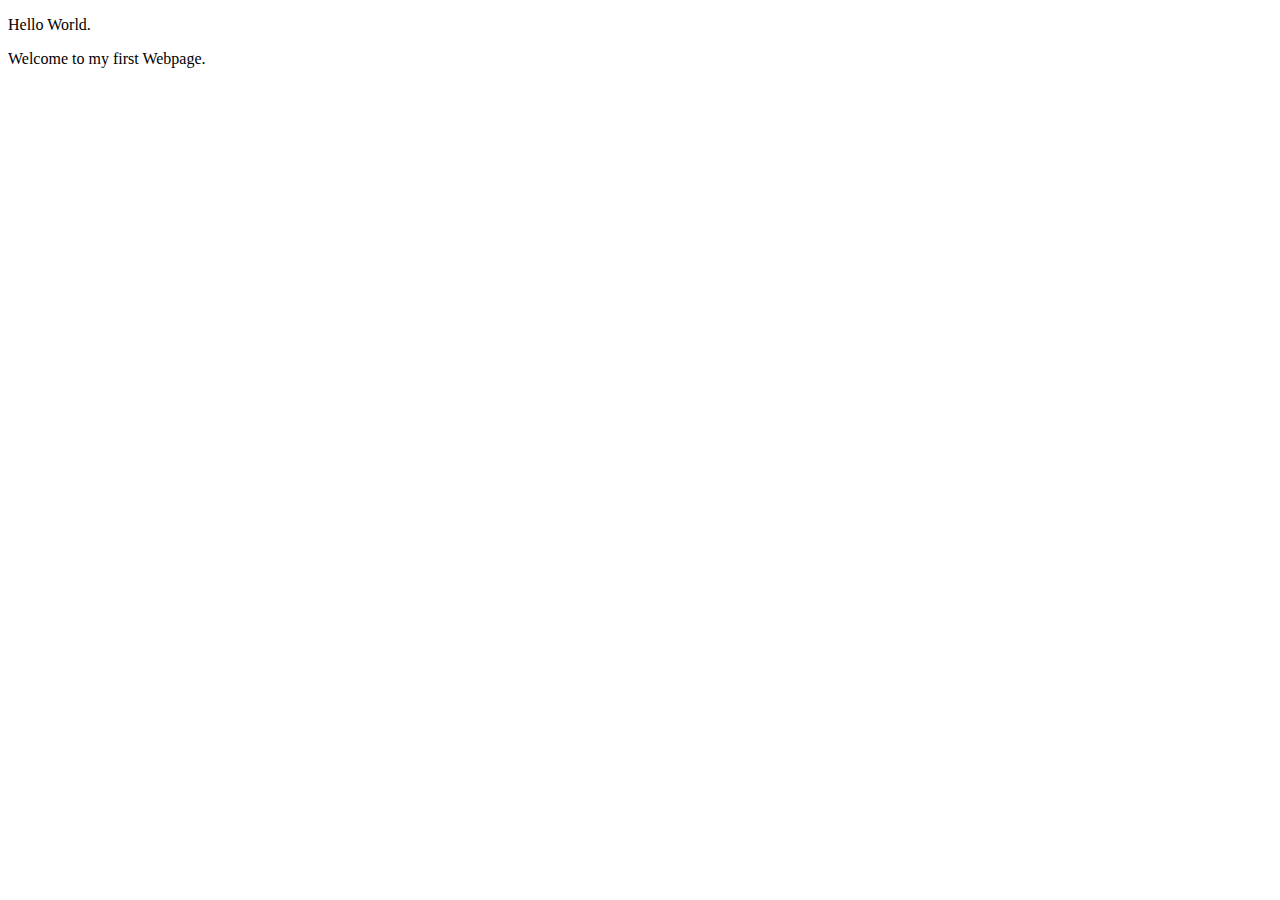
==== my-first-webpage.html @ 6baef43e "add paragraph block element to the page" ====
<!DOCTYPE html>
<html lang="en" dir="ltr">
  <head>
    <meta charset="utf-8">
    <title>My First Page!</title>
  </head>
  <body>
    <p>Hello World.</p>
    <p>Welcome to my first Webpage.</p>
  </body>
</html>
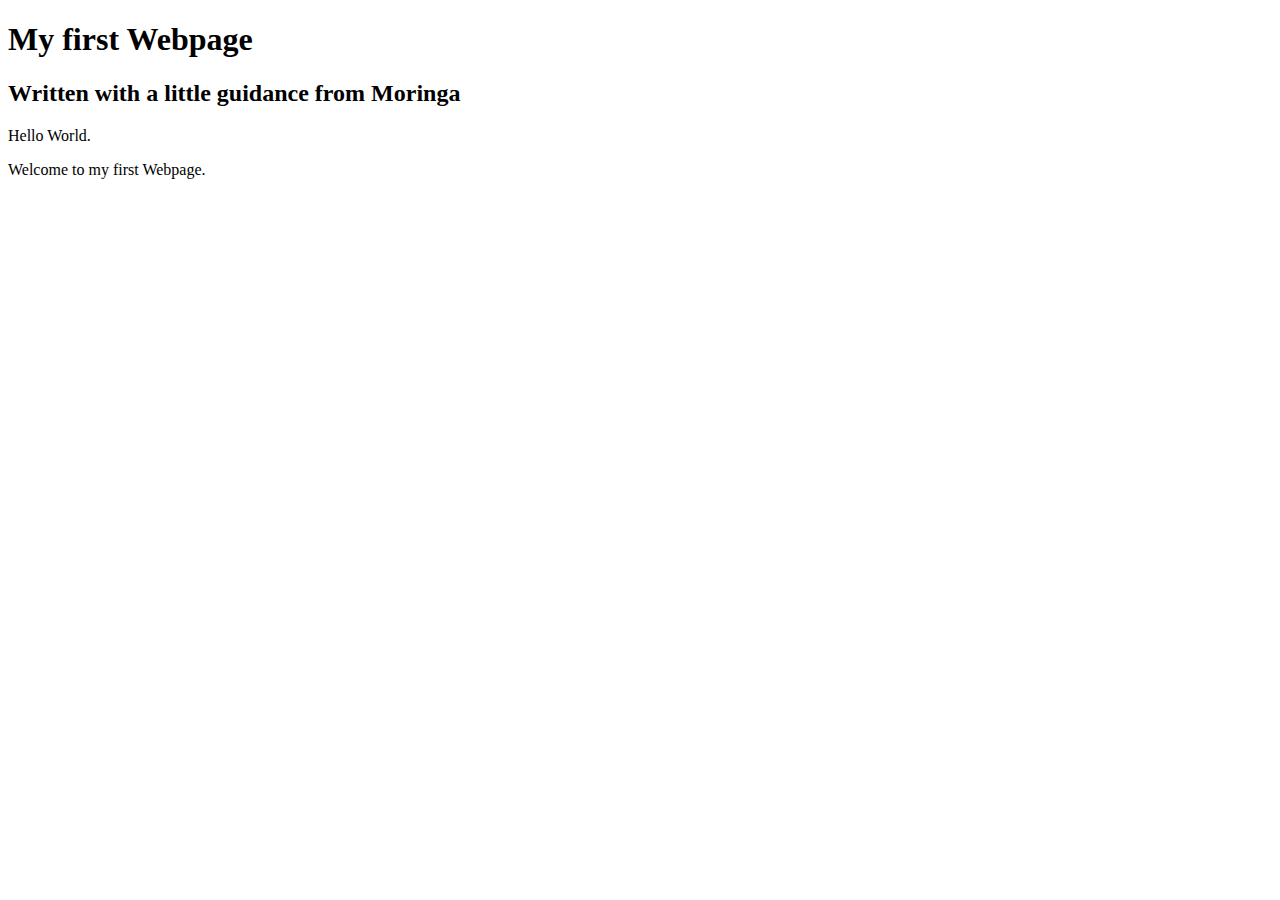
==== commit 5c4251fe: "add header block elements" ====
--- a/my-first-webpage.html
+++ b/my-first-webpage.html
@@ -5,6 +5,8 @@
     <title>My First Page!</title>
   </head>
   <body>
+    <h1>My first Webpage</h1>
+    <h2>Written with a little guidance from Moringa</h2>
     <p>Hello World.</p>
     <p>Welcome to my first Webpage.</p>
   </body>
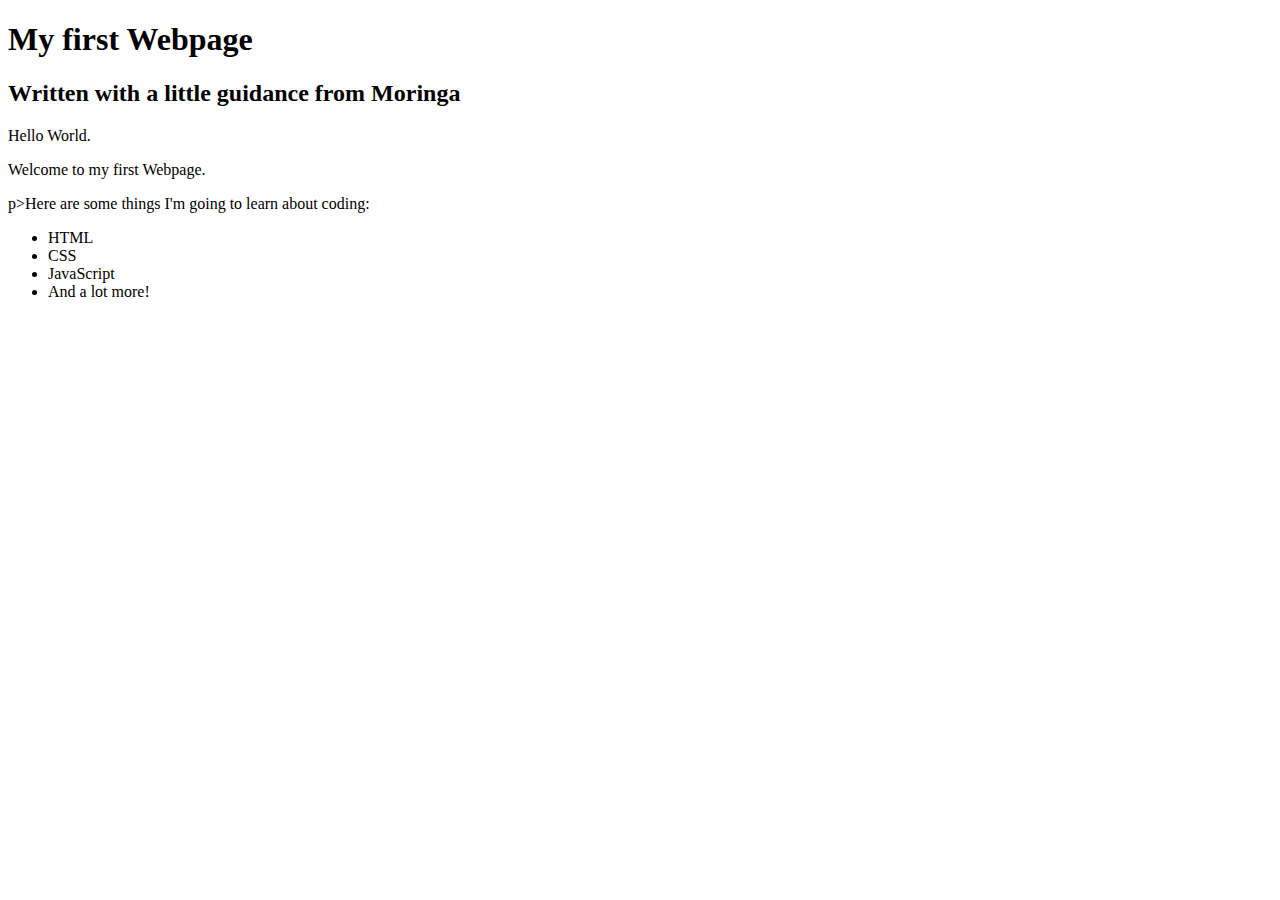
==== commit 42c4cf87: "add list elements" ====
--- a/my-first-webpage.html
+++ b/my-first-webpage.html
@@ -9,5 +9,12 @@
     <h2>Written with a little guidance from Moringa</h2>
     <p>Hello World.</p>
     <p>Welcome to my first Webpage.</p>
+    p>Here are some things I'm going to learn about coding:</p>
+    <ul>
+      <li>HTML</li>
+      <li>CSS</li>
+      <li>JavaScript</li>
+      <li>And a lot more!</li>
+    </ul>
   </body>
 </html>
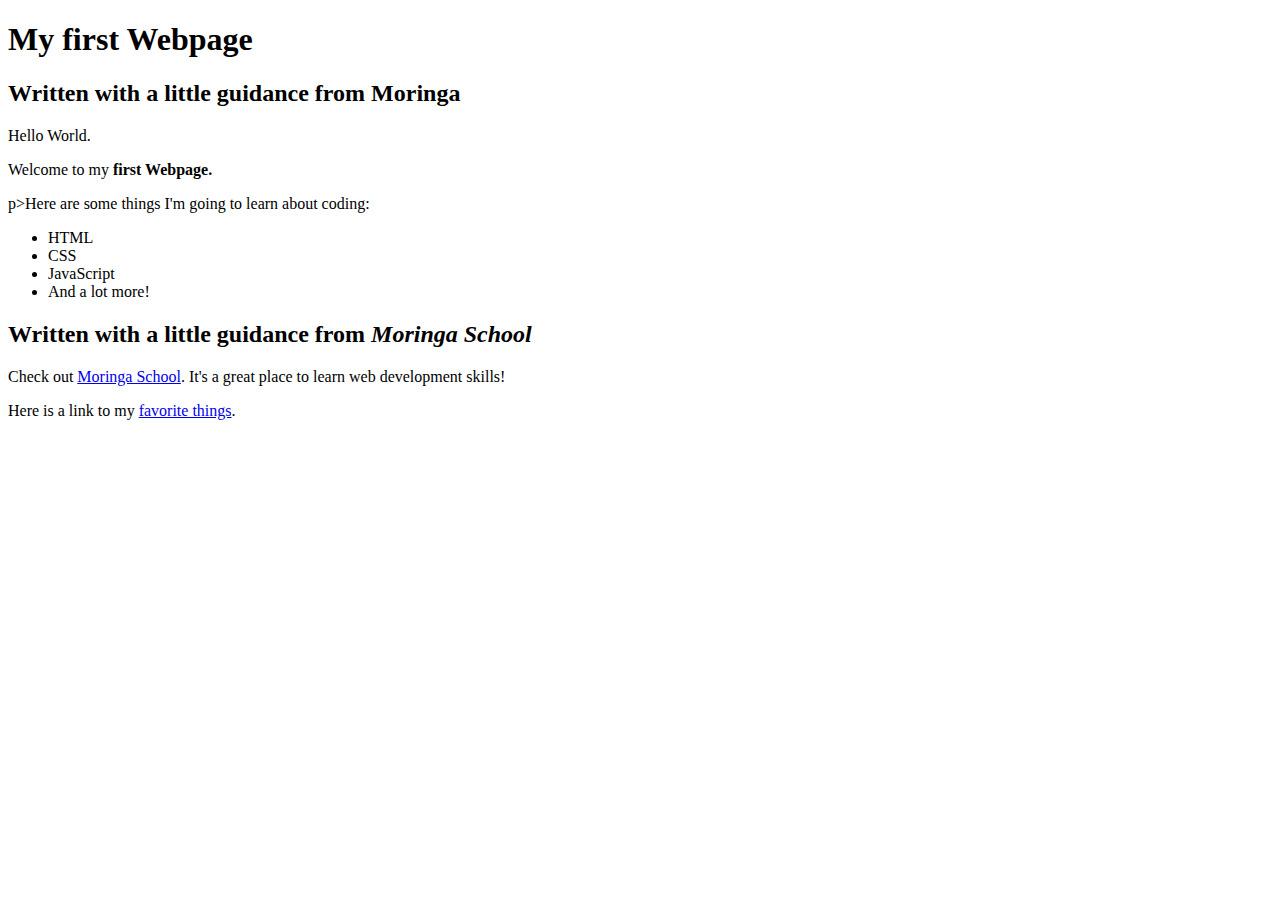
==== commit f6b3b135: "add inline elements emphasis,strong and links" ====
--- a/my-first-webpage.html
+++ b/my-first-webpage.html
@@ -8,7 +8,7 @@
     <h1>My first Webpage</h1>
     <h2>Written with a little guidance from Moringa</h2>
     <p>Hello World.</p>
-    <p>Welcome to my first Webpage.</p>
+    <p>Welcome to my <strong>first Webpage.</strong></p>
     p>Here are some things I'm going to learn about coding:</p>
     <ul>
       <li>HTML</li>
@@ -16,5 +16,9 @@
       <li>JavaScript</li>
       <li>And a lot more!</li>
     </ul>
+
+  <h2>Written with a little guidance from <em>Moringa School</em></h2>
+  <p>Check out <a href="http://moringaschool.com/">Moringa School</a>. It's a great place to learn web development skills!</p>
+  <p>Here is a link to my <a href="my_favorite_things.html">favorite things</a>.</p>
   </body>
 </html>
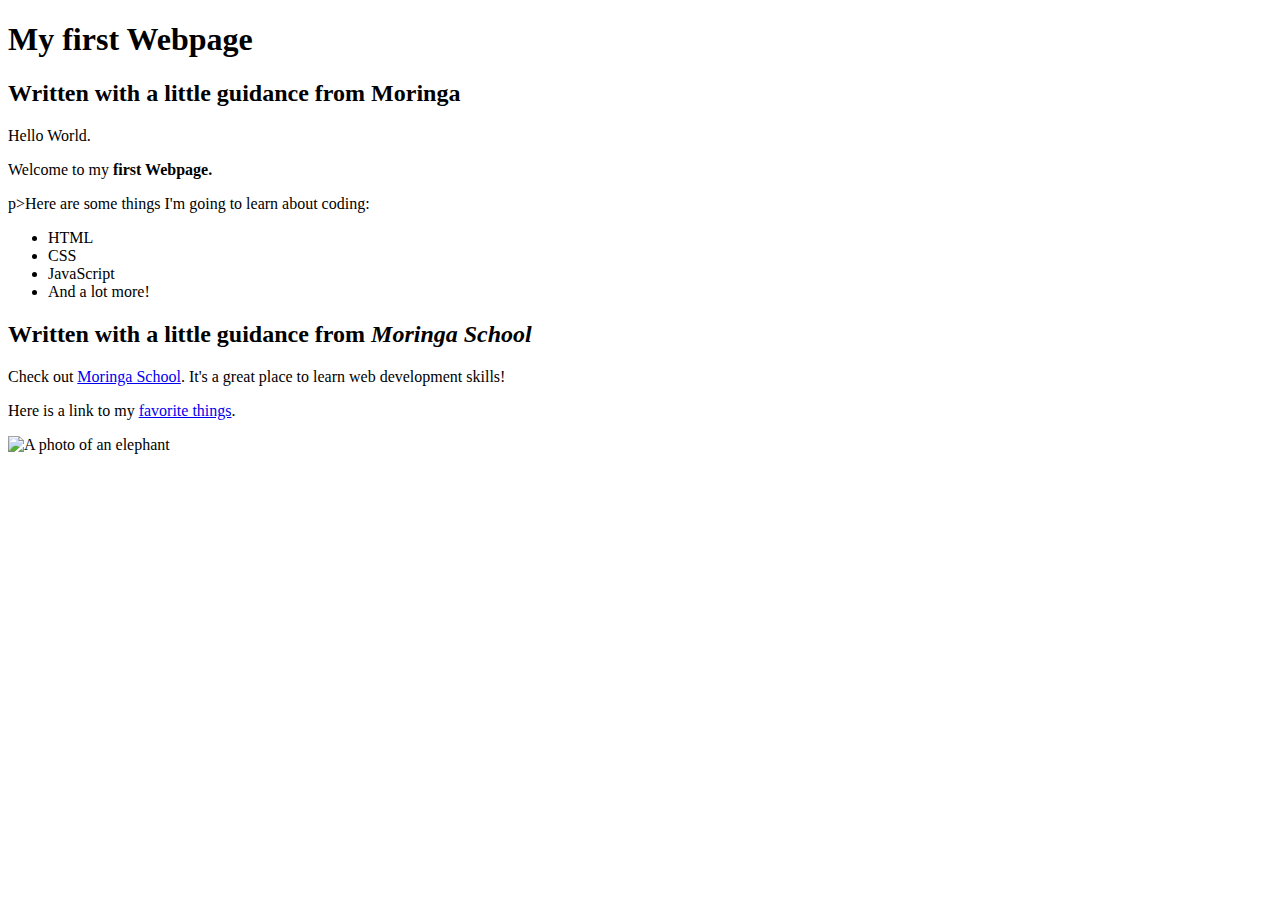
==== commit c04be0c8: "add image" ====
--- a/my-first-webpage.html
+++ b/my-first-webpage.html
@@ -20,5 +20,6 @@
   <h2>Written with a little guidance from <em>Moringa School</em></h2>
   <p>Check out <a href="http://moringaschool.com/">Moringa School</a>. It's a great place to learn web development skills!</p>
   <p>Here is a link to my <a href="my_favorite_things.html">favorite things</a>.</p>
+  <img src="elephant.jpg" alt="A photo of an elephant">
   </body>
 </html>
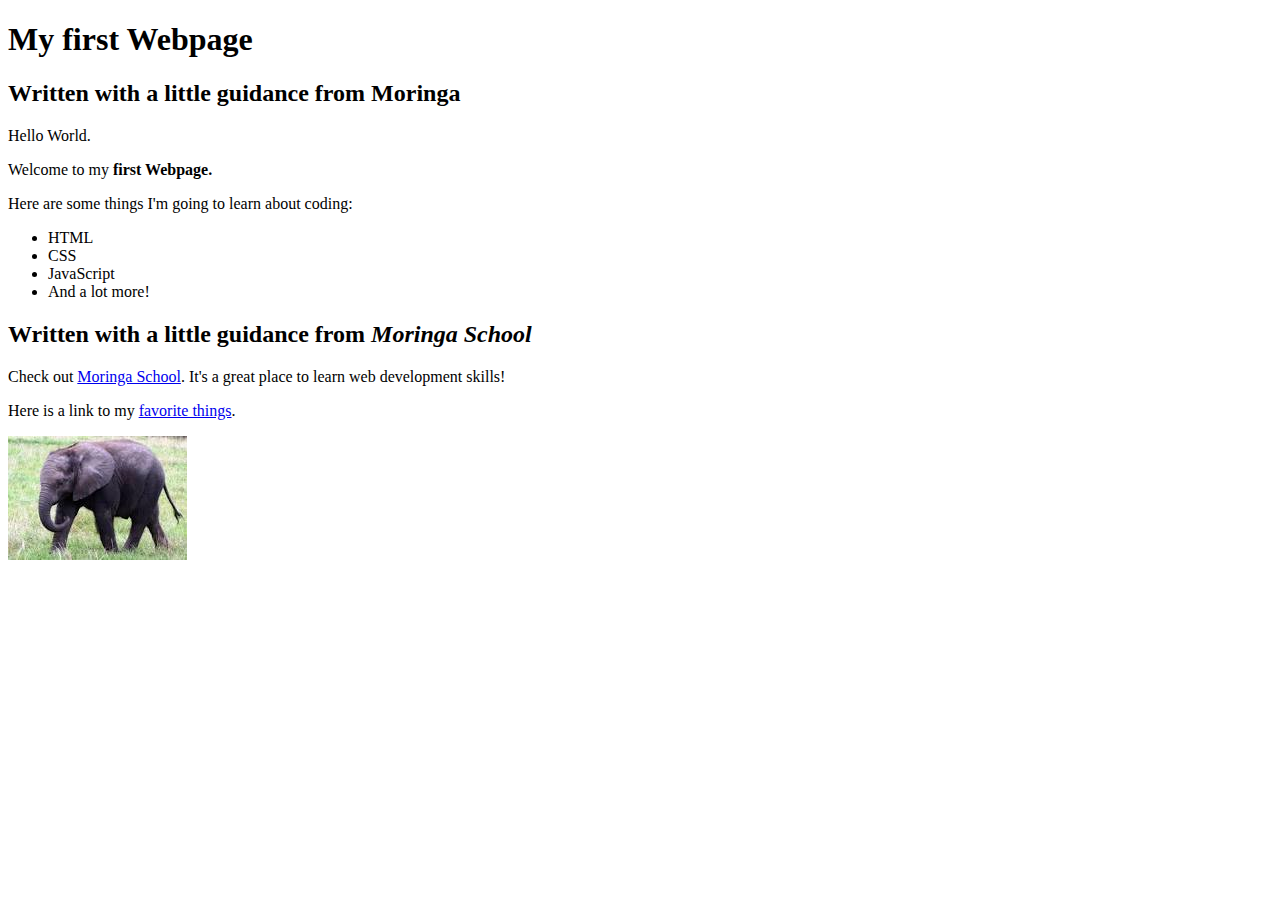
==== commit 8f16dbc4: "corrected image path url" ====
--- a/my-first-webpage.html
+++ b/my-first-webpage.html
@@ -9,7 +9,7 @@
     <h2>Written with a little guidance from Moringa</h2>
     <p>Hello World.</p>
     <p>Welcome to my <strong>first Webpage.</strong></p>
-    p>Here are some things I'm going to learn about coding:</p>
+    <p>Here are some things I'm going to learn about coding:</p>
     <ul>
       <li>HTML</li>
       <li>CSS</li>
@@ -20,6 +20,6 @@
   <h2>Written with a little guidance from <em>Moringa School</em></h2>
   <p>Check out <a href="http://moringaschool.com/">Moringa School</a>. It's a great place to learn web development skills!</p>
   <p>Here is a link to my <a href="my_favorite_things.html">favorite things</a>.</p>
-  <img src="elephant.jpg" alt="A photo of an elephant">
+  <img src="images/elephant.jpg" alt="A photo of an elephant">
   </body>
 </html>
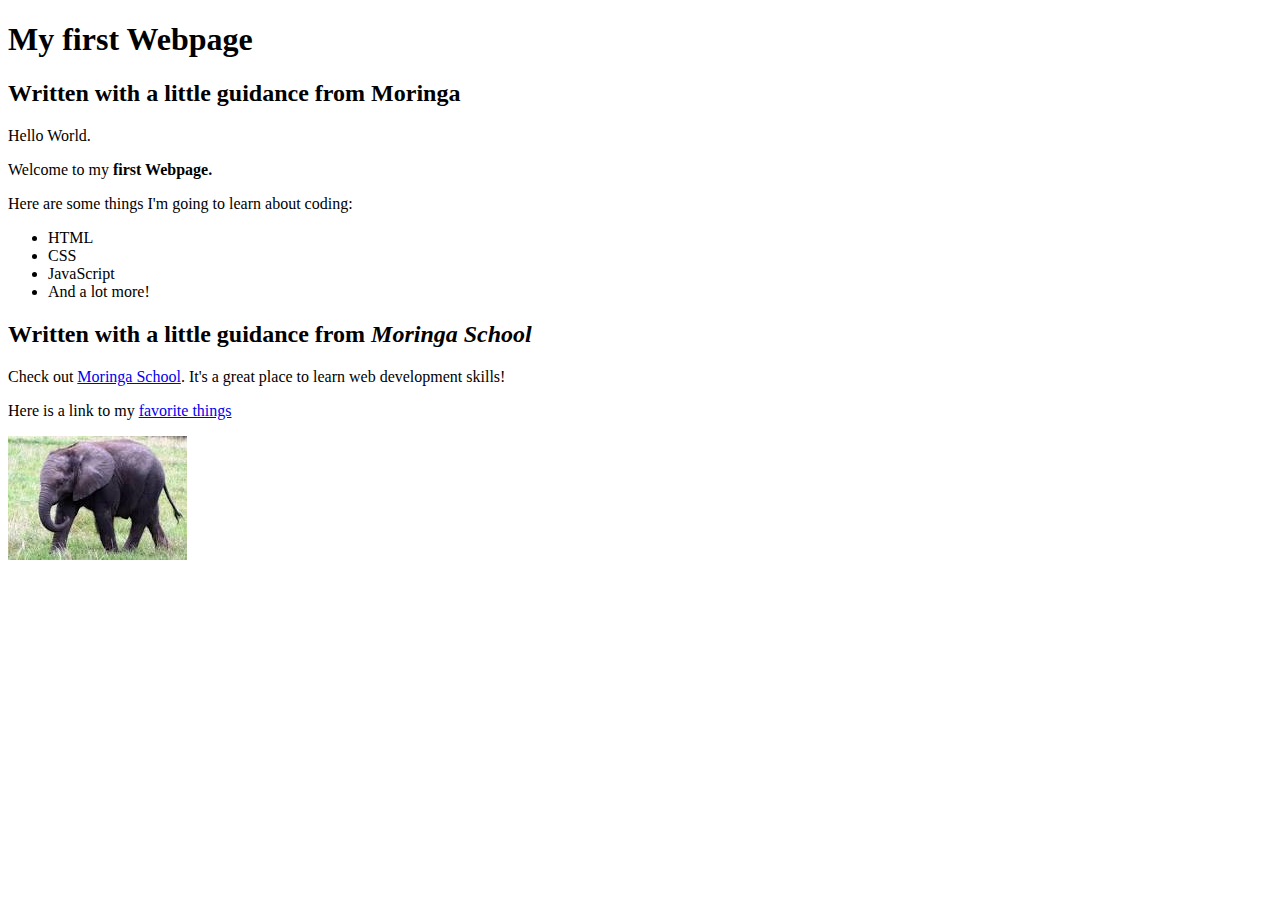
==== commit a352f851: "added favorite websites" ====
--- a/my-first-webpage.html
+++ b/my-first-webpage.html
@@ -19,7 +19,7 @@
 
   <h2>Written with a little guidance from <em>Moringa School</em></h2>
   <p>Check out <a href="http://moringaschool.com/">Moringa School</a>. It's a great place to learn web development skills!</p>
-  <p>Here is a link to my <a href="my_favorite_things.html">favorite things</a>.</p>
-  <img src="images/elephant.jpg" alt="A photo of an elephant">
+  <p>Here is a link to my <a href="my_favourite_things.html">favorite things</a></p>
+  <img src="images/elephant.jpg" alt="A photo of an elephant"/>
   </body>
 </html>
